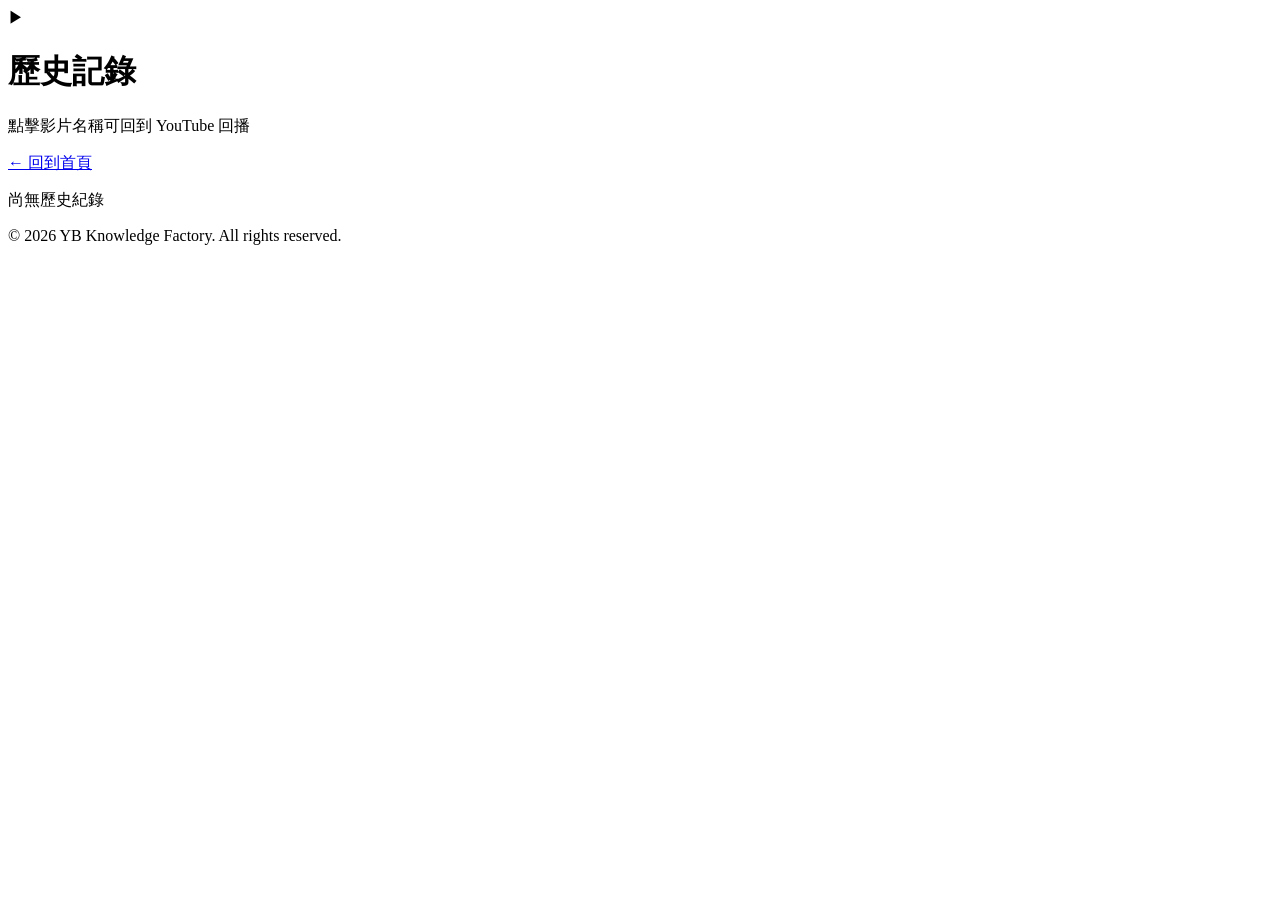
==== app/templates/history.html @ 6ec29cc6 "Milestone 02 - MVP Feature Complete" ====
<!DOCTYPE html>
<html lang="zh-TW">
<head>
    <meta charset="UTF-8">
    <meta name="viewport" content="width=device-width, initial-scale=1.0">
    <title>歷史記錄 - YB Knowledge Factory</title>
    <link rel="stylesheet" href="/static/style.css">
</head>
<body>
    <div class="container">
        <header>
            <div class="header-icon" aria-hidden="true">▶</div>
            <h1>歷史記錄</h1>
            <p class="subtitle">點擊影片名稱可回到 YouTube 回播</p>
        </header>

        <main>
            <nav class="page-nav">
                <a href="/" class="btn-text-link">← 回到首頁</a>
            </nav>

            <section class="queue-section">
                <ul id="history-list" class="queue-list"></ul>
                <p id="history-empty" class="queue-empty">尚無歷史紀錄</p>
            </section>
        </main>

        <footer>
            <p>&copy; 2026 YB Knowledge Factory. All rights reserved.</p>
        </footer>
    </div>

    <script src="/static/history.js"></script>
</body>
</html>
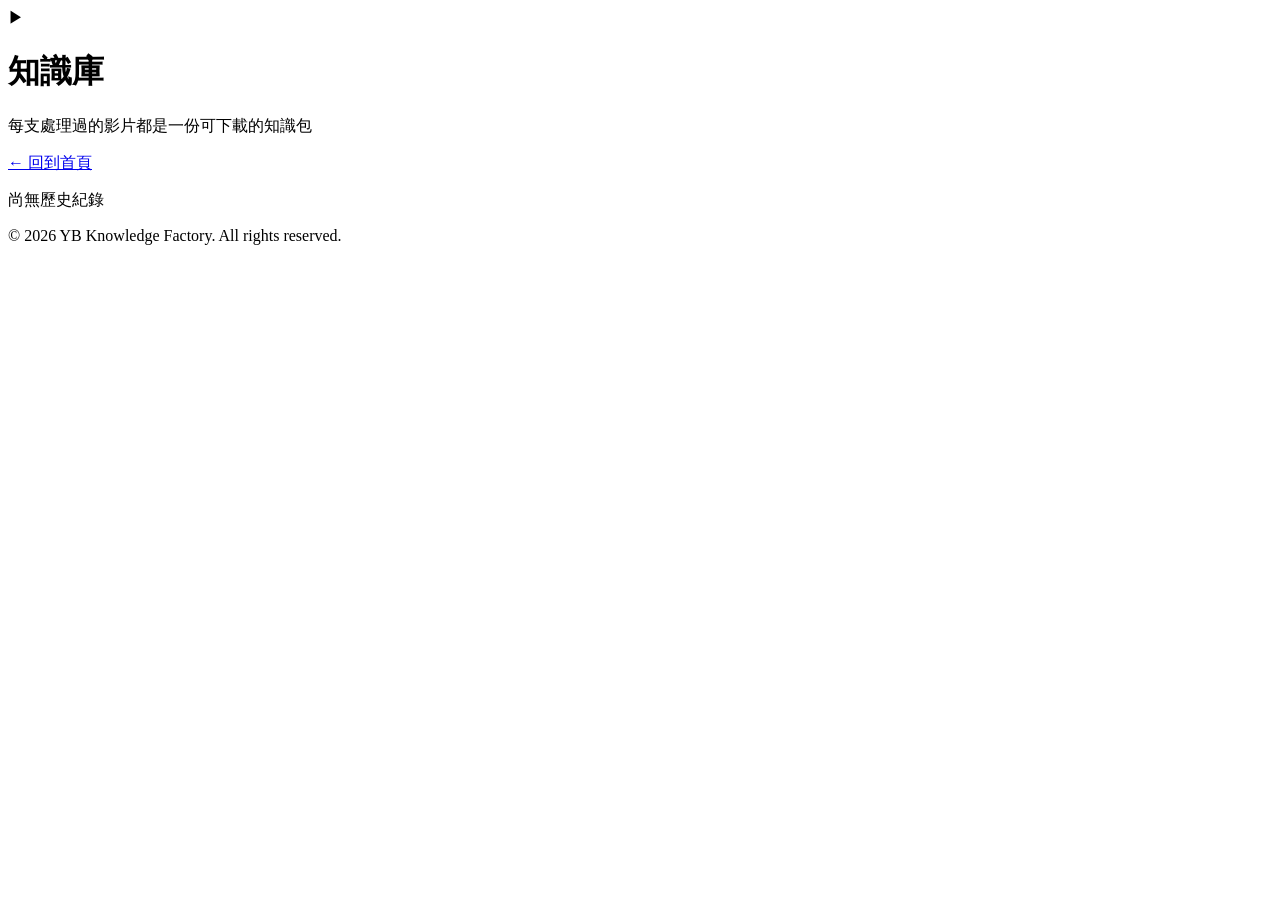
==== commit 0469679a: "feat(history): add Knowledge Library UI (Sprint 5 Task 3)" ====
--- a/app/templates/history.html
+++ b/app/templates/history.html
@@ -3,15 +3,15 @@
 <head>
     <meta charset="UTF-8">
     <meta name="viewport" content="width=device-width, initial-scale=1.0">
-    <title>歷史記錄 - YB Knowledge Factory</title>
+    <title>知識庫 - YB Knowledge Factory</title>
     <link rel="stylesheet" href="/static/style.css">
 </head>
 <body>
     <div class="container">
         <header>
             <div class="header-icon" aria-hidden="true">▶</div>
-            <h1>歷史記錄</h1>
-            <p class="subtitle">點擊影片名稱可回到 YouTube 回播</p>
+            <h1>知識庫</h1>
+            <p class="subtitle">每支處理過的影片都是一份可下載的知識包</p>
         </header>
 
         <main>
@@ -20,7 +20,7 @@
             </nav>
 
             <section class="queue-section">
-                <ul id="history-list" class="queue-list"></ul>
+                <div id="history-list" class="library-grid"></div>
                 <p id="history-empty" class="queue-empty">尚無歷史紀錄</p>
             </section>
         </main>
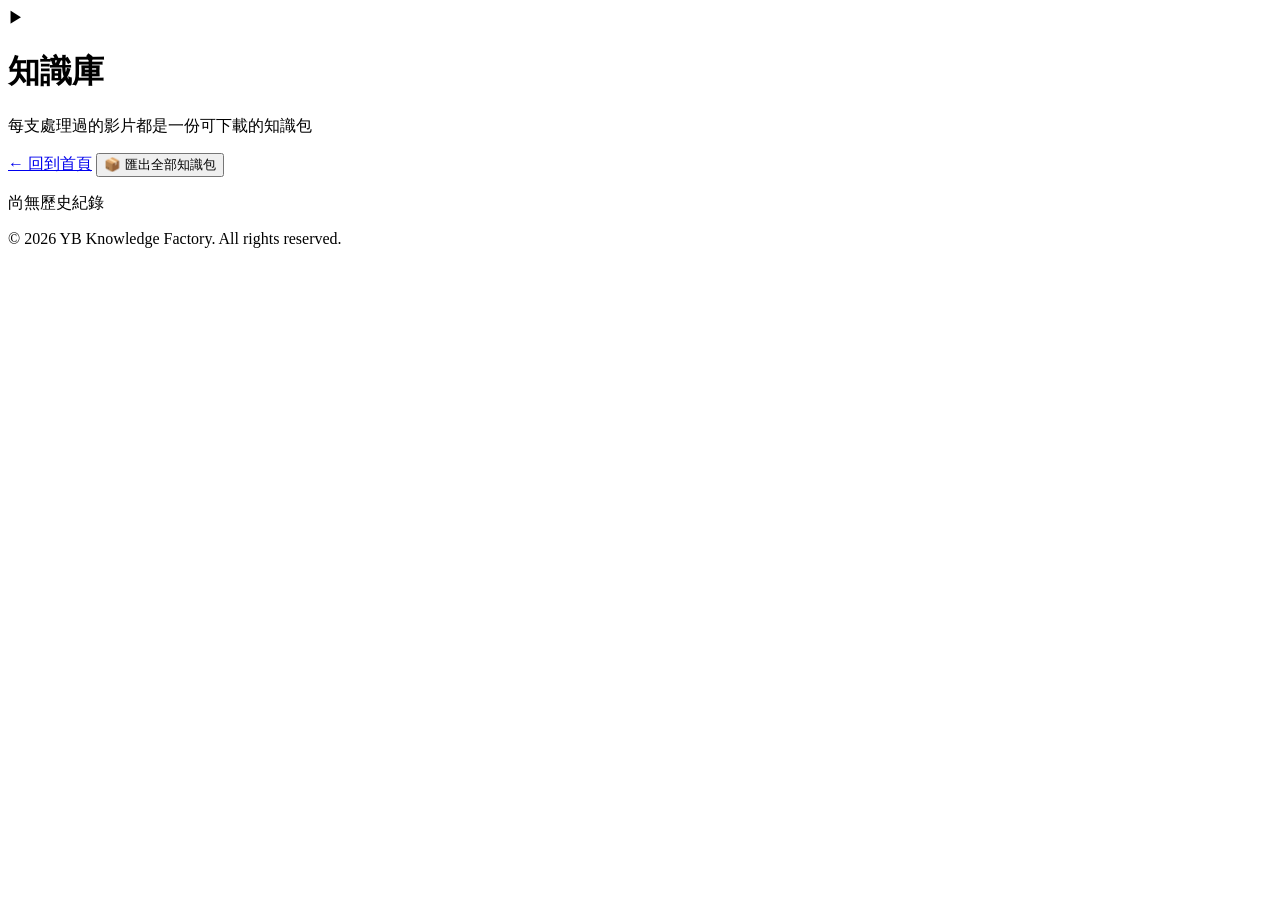
==== commit 73989b64: "feat(history): add bulk Knowledge Package export (Sprint 5 Task 4) Co-Authored-By: Claude Sonnet 5 <" ====
--- a/app/templates/history.html
+++ b/app/templates/history.html
@@ -17,9 +17,11 @@
         <main>
             <nav class="page-nav">
                 <a href="/" class="btn-text-link">← 回到首頁</a>
+                <button id="export-all-history-btn" class="btn-text-link" type="button">📦 匯出全部知識包</button>
             </nav>
 
             <section class="queue-section">
+                <div id="history-status" class="status-hidden"></div>
                 <div id="history-list" class="library-grid"></div>
                 <p id="history-empty" class="queue-empty">尚無歷史紀錄</p>
             </section>
